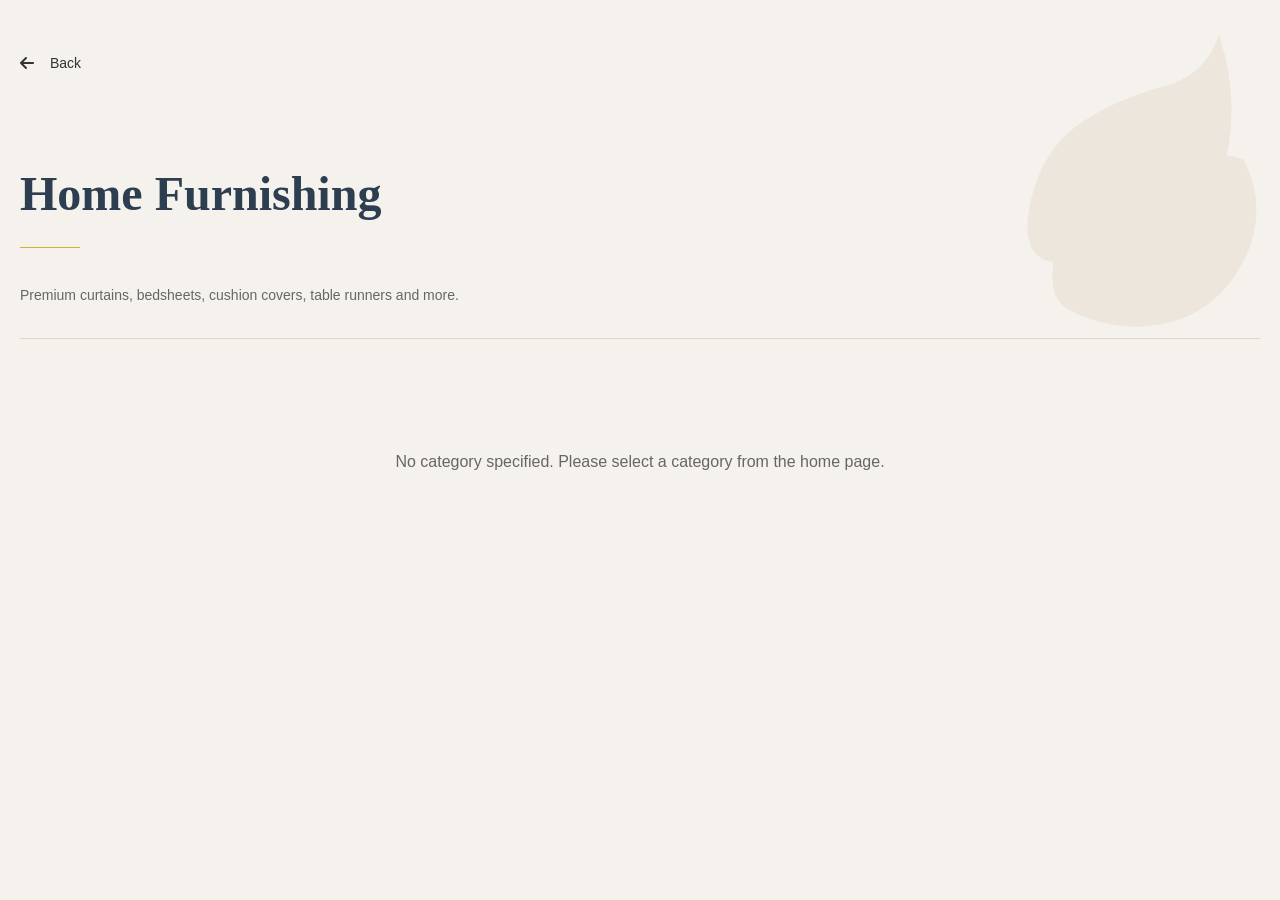
==== products.html @ fc9afa24 "Implement products page" ====
<!DOCTYPE html>
<html lang="en">
<head>
    <meta charset="UTF-8">
    <meta name="viewport" content="width=device-width, initial-scale=1.0">
    <title>Products</title>

    <link rel="stylesheet" href="../../assets/css/products.css">

    <link rel="stylesheet"
        href="https://cdnjs.cloudflare.com/ajax/libs/font-awesome/6.5.1/css/all.min.css">
</head>

<body>

    <section class="products-page">

        <!-- Back Button -->
        <a href="../../index.html#products" class="back-btn">
            <i class="fa-solid fa-arrow-left"></i>
            Back
        </a>

        <!-- Category Header -->
        <div class="page-header">
            <span class="category-tag">Category</span>
            <h1 id="categoryTitle">Home Furnishing</h1>
            <p id="categoryDescription">
                Premium curtains, bedsheets, cushion covers,
                table runners and more.
            </p>
        </div>

        <!-- Product Grid -->
        <div class="products-grid" id="productsGrid">

        </div>

    </section>

    <script src="../../assets/js/products.js"></script>

</body>
</html>
---- assets/css/products.css ----
/* ========================================
   PRODUCTS PAGE STYLES
   ======================================== */

* {
    margin: 0;
    padding: 0;
    box-sizing: border-box;
}

body {
    font-family: 'Montserrat', sans-serif;
    line-height: 1.6;
    color: #333;
    background-color: #f5f1ed;
    position: relative;
    overflow-x: hidden;
}

/* Decorative background element */
body::before {
    content: '';
    position: fixed;
    top: -10%;
    right: -5%;
    width: 500px;
    height: 500px;
    background: url('data:image/svg+xml;utf8,<svg xmlns="http://www.w3.org/2000/svg" viewBox="0 0 200 200"><path fill="%23e8dfd0" d="M150,50 Q160,80 150,110 Q140,130 120,140 Q100,145 80,140 Q70,135 75,115 Q80,95 95,85 Q110,75 130,70 Q145,65 150,50Z"/><path fill="%23e8dfd0" d="M160,100 Q170,120 160,140 Q150,160 130,165 Q110,170 90,160 Q80,155 85,135 Q90,120 105,110 Q120,100 140,98 Q155,97 160,100Z"/></svg>') no-repeat;
    background-size: contain;
    opacity: 0.6;
    z-index: -1;
    pointer-events: none;
}

.products-page {
    max-width: 1400px;
    margin: 0 auto;
    padding: 40px 20px;
}

/* ========================================
   BACK BUTTON
   ======================================== */

.back-btn {
    display: inline-flex;
    align-items: center;
    gap: 8px;
    padding: 12px 0;
    margin-bottom: 40px;
    background-color: transparent;
    color: #333;
    text-decoration: none;
    border-radius: 0;
    transition: color 0.3s ease;
    font-weight: 500;
    font-size: 14px;
    border: none;
    cursor: pointer;
}

.back-btn:hover {
    color: #d4af37;
}

.back-btn i {
    font-size: 16px;
    margin-right: 8px;
}

/* ========================================
   PAGE HEADER
   ======================================== */

.page-header {
    text-align: left;
    padding: 30px 0;
    background: transparent;
    margin-bottom: 50px;
    border-bottom: 1px solid #e0d5c8;
    padding-bottom: 30px;
}

.category-tag {
    display: none;
}

.page-header h1 {
    font-size: 48px;
    color: #2c3e50;
    margin: 0 0 20px 0;
    font-family: 'Playfair Display', serif;
    font-weight: 700;
    position: relative;
    display: inline-block;
}

.page-header h1::after {
    content: '';
    position: absolute;
    bottom: -15px;
    left: 0;
    width: 60px;
    height: 1px;
    background-color: #d4af37;
}

.page-header p {
    font-size: 14px;
    color: #666;
    max-width: 600px;
    margin: 30px 0 0 0;
    line-height: 1.8;
    font-weight: 400;
}

/* ========================================
   PRODUCTS GRID
   ======================================== */

.products-grid {
    display: grid;
    grid-template-columns: repeat(4, 1fr);
    gap: 40px;
    padding: 0;
}

.product-item {
    background: transparent;
    border-radius: 0;
    overflow: visible;
    box-shadow: none;
    transition: transform 0.3s ease;
    cursor: pointer;
    text-align: center;
}

.product-item:hover {
    transform: translateY(-8px);
}

.product-item:hover .product-image {
    box-shadow: 0 8px 20px rgba(0, 0, 0, 0.12);
}

.product-image {
    width: 100%;
    /* height: 280px; */
    object-fit: cover;
    background-color: #f0f0f0;
    border-radius: 4px;
    margin-bottom: 20px;
    transition: box-shadow 0.3s ease;
    box-shadow: 0 4px 12px rgba(0, 0, 0, 0.08);
}

.product-info {
    padding: 0;
    display: flex;
    flex-direction: column;
    align-items: center;
}

.product-info h3 {
    font-size: 16px;
    color: #2c3e50;
    margin-bottom: 15px;
    font-weight: 600;
    font-family: 'Montserrat', sans-serif;
    letter-spacing: 0.5px;
}

.product-info p {
    display: none;
}

.enquire-btn {
    background-color: transparent;
    color: #2c3e50;
    border: 1px solid #2c3e50;
    padding: 10px 30px;
    border-radius: 0;
    cursor: pointer;
    font-weight: 500;
    font-size: 13px;
    transition: all 0.3s ease;
    font-family: 'Montserrat', sans-serif;
    letter-spacing: 0.5px;
    display: flex;
    align-items: center;
    justify-content: center;
    gap: 8px;
    margin-top: 10px;
}

.enquire-btn:hover {
    background-color: #2c3e50;
    color: white;
}

.enquire-btn i {
    font-size: 14px;
}

/* ========================================
   EMPTY STATE
   ======================================== */

.empty-state {
    text-align: center;
    padding: 60px 20px;
    grid-column: 1 / -1;
}

.empty-state p {
    font-size: 16px;
    color: #666;
}

/* ========================================
   RESPONSIVE DESIGN
   ======================================== */

@media (max-width: 1024px) {
    .products-grid {
        grid-template-columns: repeat(3, 1fr);
        gap: 30px;
    }
}

@media (max-width: 768px) {
    .page-header h1 {
        font-size: 36px;
    }

    .products-grid {
        grid-template-columns: repeat(2, 1fr);
        gap: 25px;
    }

    .product-image {
        height: 240px;
    }

    body::before {
        width: 300px;
        height: 300px;
        right: 0;
        top: 0;
        opacity: 0.3;
    }
}

@media (max-width: 480px) {
    .products-page {
        padding: 20px 15px;
    }

    .page-header {
        padding: 20px 0;
        margin-bottom: 30px;
    }

    .page-header h1 {
        font-size: 24px;
        margin-bottom: 15px;
    }

    .page-header h1::after {
        bottom: -12px;
        width: 40px;
    }

    .page-header p {
        font-size: 13px;
        margin-top: 20px;
    }

    .products-grid {
        grid-template-columns: 1fr;
        gap: 20px;
    }

    .product-image {
        height: 220px;
    }

    .back-btn {
        margin-bottom: 20px;
        font-size: 13px;
    }
}
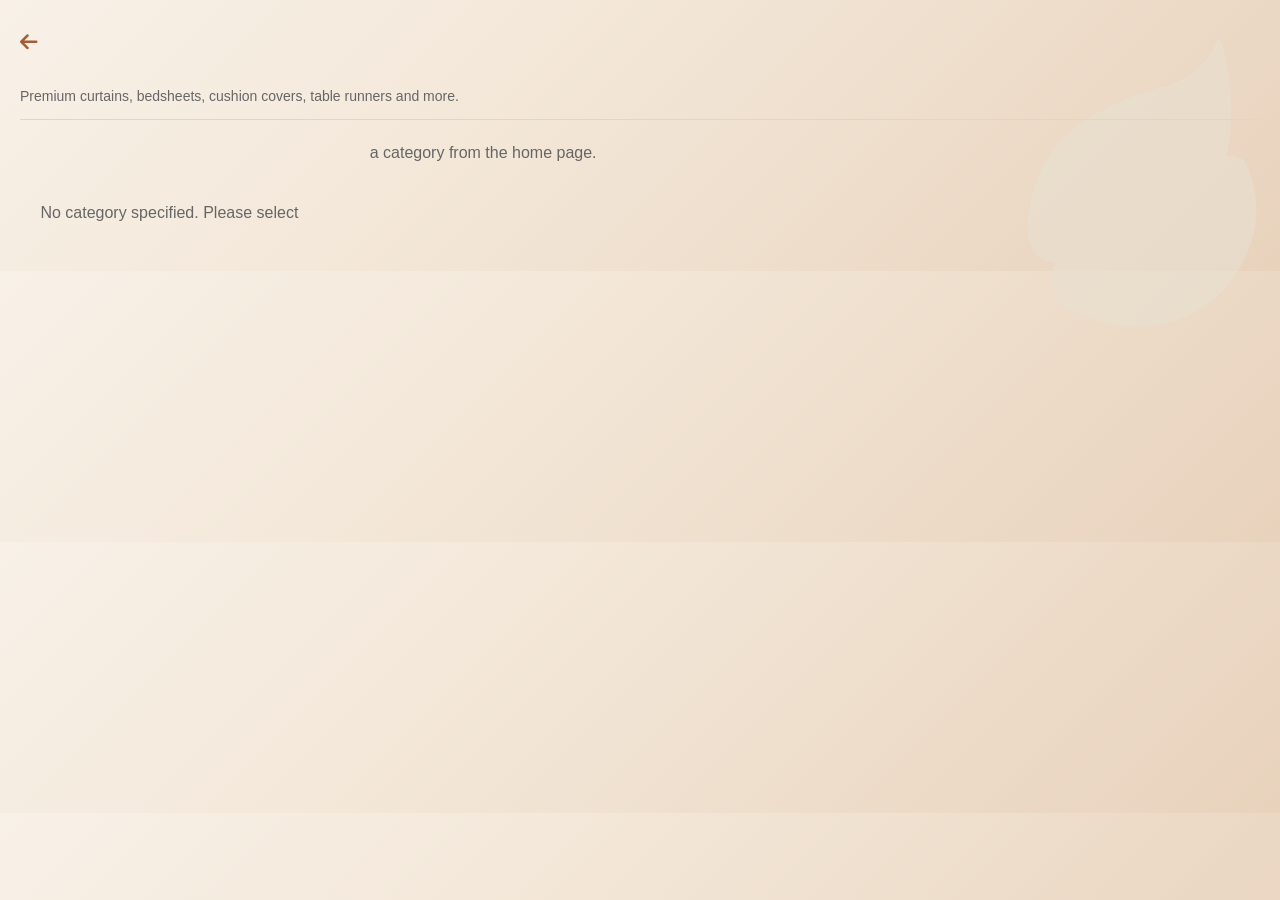
==== commit 6b52da94: "Enhance product page styles and structure; update product data and improve responsiveness" ====
--- a/products.html
+++ b/products.html
@@ -1,5 +1,6 @@
 <!DOCTYPE html>
 <html lang="en">
+
 <head>
     <meta charset="UTF-8">
     <meta name="viewport" content="width=device-width, initial-scale=1.0">
@@ -7,8 +8,10 @@
 
     <link rel="stylesheet" href="../../assets/css/products.css">
 
-    <link rel="stylesheet"
-        href="https://cdnjs.cloudflare.com/ajax/libs/font-awesome/6.5.1/css/all.min.css">
+    <link rel="stylesheet" href="https://cdnjs.cloudflare.com/ajax/libs/font-awesome/6.5.1/css/all.min.css">
+
+    <link rel="stylesheet" href="https://cdn.jsdelivr.net/npm/bootstrap-icons@1.13.1/font/bootstrap-icons.min.css">
+
 </head>
 
 <body>
@@ -18,7 +21,7 @@
         <!-- Back Button -->
         <a href="../../index.html#products" class="back-btn">
             <i class="fa-solid fa-arrow-left"></i>
-            Back
+            <p id="categoryTitle"></p>
         </a>
 
         <!-- Category Header -->
@@ -41,4 +44,5 @@
     <script src="../../assets/js/products.js"></script>
 
 </body>
+
 </html>
--- a/assets/css/products.css
+++ b/assets/css/products.css
@@ -12,9 +12,43 @@
     font-family: 'Montserrat', sans-serif;
     line-height: 1.6;
     color: #333;
-    background-color: #f5f1ed;
+    background: linear-gradient(135deg, #f8f1e8 0%, #f3e7d8 40%, #e8d2bc 100%);
     position: relative;
     overflow-x: hidden;
+}
+:root {
+  /* Background Colors */
+  --bg-primary: #fcf8ef;
+  --bg-secondary: #f8efe2;
+  --bg-card: #e6dccf;
+
+  /* Text Colors */
+  --text-primary: #2b1909;
+  --text-secondary: #a75b35;
+  --text-muted: #a29a8f;
+
+  /* Brand Colors */
+  --brand-dark: #6e4928;
+  --brand-primary: #816444;
+  --brand-light: #987b5e;
+
+  /* Accent Colors */
+  --accent-primary: #b39373;
+  --accent-secondary: #c2ad96;
+  --accent-light: #cfc2b3;
+
+  /* Borders & Dividers */
+  --border-color: #d8c8b5;
+  --divider-color: #e6dccf;
+
+  /* Buttons */
+  --btn-primary: #a65a32;
+  --btn-primary-hover: #8b4a28;
+  --btn-text: #ffffff;
+
+  /* Shadows */
+  --shadow-light: rgba(110, 73, 40, 0.08);
+  --shadow-medium: rgba(110, 73, 40, 0.15);
 }
 
 /* Decorative background element */
@@ -35,7 +69,7 @@
 .products-page {
     max-width: 1400px;
     margin: 0 auto;
-    padding: 40px 20px;
+    padding:20px;
 }
 
 /* ========================================
@@ -47,24 +81,24 @@
     align-items: center;
     gap: 8px;
     padding: 12px 0;
-    margin-bottom: 40px;
+    /* margin-bottom: 40px; */
     background-color: transparent;
-    color: #333;
+    color:var(--text-secondary);
     text-decoration: none;
     border-radius: 0;
     transition: color 0.3s ease;
-    font-weight: 500;
-    font-size: 14px;
+    font-weight: 700;
+    font-size: 18px;
     border: none;
     cursor: pointer;
 }
 
-.back-btn:hover {
-    color: #d4af37;
-}
+/* .back-btn:hover {
+    color: var(--btn-primary);
+} */
 
 .back-btn i {
-    font-size: 16px;
+    font-size: 20px;
     margin-right: 8px;
 }
 
@@ -74,11 +108,12 @@
 
 .page-header {
     text-align: left;
-    padding: 30px 0;
+    padding: 10px 0;
     background: transparent;
-    margin-bottom: 50px;
+    margin-bottom: 20px;
     border-bottom: 1px solid #e0d5c8;
-    padding-bottom: 30px;
+    /* padding-bottom: 30px; */
+    /* display: none; */
 }
 
 .category-tag {
@@ -87,31 +122,35 @@
 
 .page-header h1 {
     font-size: 48px;
-    color: #2c3e50;
-    margin: 0 0 20px 0;
+    color: var(--text-secondary);
+    /* margin: 0 0 20px 0; */
     font-family: 'Playfair Display', serif;
     font-weight: 700;
     position: relative;
     display: inline-block;
+    /* margin-left: 40px; */
+    display: none;
 }
 
 .page-header h1::after {
     content: '';
     position: absolute;
-    bottom: -15px;
+    bottom: 8px;
     left: 0;
-    width: 60px;
-    height: 1px;
-    background-color: #d4af37;
+    width: 62px;
+    height: 2px;
+    background-color: var(--text-secondary);
 }
 
 .page-header p {
     font-size: 14px;
     color: #666;
     max-width: 600px;
-    margin: 30px 0 0 0;
+    margin: 10px 0 0 0;
     line-height: 1.8;
     font-weight: 400;
+    /* margin-left: 40px; */
+    /* display: none; */
 }
 
 /* ========================================
@@ -119,29 +158,41 @@
    ======================================== */
 
 .products-grid {
-    display: grid;
-    grid-template-columns: repeat(4, 1fr);
-    gap: 40px;
+    /* display: grid; */
+    /* grid-template-columns: repeat(4, 1fr); */
+    /* gap: 10px;
     padding: 0;
+    margin-left: 40px; */
+    column-width: 100px;
+    columns: 4;
+    column-gap: 15px;
+    /* margin-left: 35px; */
+    
 }
 
 .product-item {
-    background: transparent;
+    /* background: transparent;
     border-radius: 0;
     overflow: visible;
-    box-shadow: none;
-    transition: transform 0.3s ease;
+    box-shadow: none; */
+    transition: transform 0.4s ease;
     cursor: pointer;
-    text-align: center;
-}
-
-.product-item:hover {
+    /* text-align: center; */
+    break-inside: avoid;
+    /* margin-bottom: 10px; */
+    width: 100%;
+    /* border: 4px solid black; */
+    position: relative;
+    padding: 5px 0px;
+}
+
+ .product-item:hover {
     transform: translateY(-8px);
 }
 
 .product-item:hover .product-image {
     box-shadow: 0 8px 20px rgba(0, 0, 0, 0.12);
-}
+} 
 
 .product-image {
     width: 100%;
@@ -149,57 +200,76 @@
     object-fit: cover;
     background-color: #f0f0f0;
     border-radius: 4px;
-    margin-bottom: 20px;
-    transition: box-shadow 0.3s ease;
-    box-shadow: 0 4px 12px rgba(0, 0, 0, 0.08);
+    /* margin-bottom: 20px; */
+    /* transition: box-shadow 0.1s ease;
+    box-shadow: 0 4px 12px rgba(0, 0, 0, 0.08); */
 }
 
 .product-info {
     padding: 0;
     display: flex;
-    flex-direction: column;
     align-items: center;
+    justify-content: space-between;
+    position: absolute;
+    /* top: -55px; */
+    bottom: 13px;
+    /* left: 20px; */
+    background: linear-gradient(to top, rgba(0, 0, 0, 0.7), transparent);
+    transition: bottom 0.1s ease;
+    padding: 10px 5px;
+    border-radius: 0px 0px 4px 4px;
+    display: none;
+    width: 100%;
 }
 
 .product-info h3 {
     font-size: 16px;
-    color: #2c3e50;
-    margin-bottom: 15px;
+    color: white;
+    /* margin-bottom: 15px; */
     font-weight: 600;
     font-family: 'Montserrat', sans-serif;
     letter-spacing: 0.5px;
-}
+    padding-left: 20px;
+} 
 
 .product-info p {
     display: none;
+    
 }
 
 .enquire-btn {
     background-color: transparent;
-    color: #2c3e50;
-    border: 1px solid #2c3e50;
-    padding: 10px 30px;
-    border-radius: 0;
+    color: white;
+    border: 1px solid white;
+    padding: 4px 8px;
     cursor: pointer;
     font-weight: 500;
     font-size: 13px;
     transition: all 0.3s ease;
     font-family: 'Montserrat', sans-serif;
-    letter-spacing: 0.5px;
+    /* letter-spacing: 0.5px; */
     display: flex;
     align-items: center;
     justify-content: center;
-    gap: 8px;
-    margin-top: 10px;
-}
-
+    margin-right: 10px;
+    border-radius: 35%;
+    /* gap: 8px; */
+    /* margin-top: 10px; */
+}
+ .product-item:hover .product-info {
+    display: block;
+    display: flex;
+} 
 .enquire-btn:hover {
-    background-color: #2c3e50;
+    display: block;
+    background-color: var(--btn-primary-hover);
     color: white;
+    border:var(--btn-primary);
 }
 
 .enquire-btn i {
     font-size: 14px;
+    font-weight: 900;
 }
 
 /* ========================================
@@ -223,25 +293,39 @@
 
 @media (max-width: 1024px) {
     .products-grid {
-        grid-template-columns: repeat(3, 1fr);
-        gap: 30px;
+        /* grid-template-columns: repeat(3, 1fr);
+        gap: 30px; */
+        
     }
 }
 
 @media (max-width: 768px) {
+    .page-header{
+        padding: 4px 0px;
+    }
     .page-header h1 {
         font-size: 36px;
+        padding: 4px 0px;
     }
 
     .products-grid {
-        grid-template-columns: repeat(2, 1fr);
-        gap: 25px;
-    }
+        /* grid-template-columns: repeat(2, 1fr);
+        gap: 25px; */
+        columns: 2;
+    }
+
 
     .product-image {
-        height: 240px;
-    }
-
+        height: 100%;
+    }
+    .product-info{
+        display: block;
+        display: flex;
+    }
+    .product-info h3{
+        font-size: 14px;
+        padding: 0px 4px;
+    }
     body::before {
         width: 300px;
         height: 300px;
@@ -257,8 +341,16 @@
     }
 
     .page-header {
-        padding: 20px 0;
-        margin-bottom: 30px;
+        padding: 10px 0;
+        margin-bottom: 10px;
+    }
+    .product-info{
+        display: block;
+        display: flex;
+    }
+    .product-info h3{
+        font-size: 20px;
+        /* padding: 0px 4px; */
     }
 
     .page-header h1 {
@@ -277,16 +369,17 @@
     }
 
     .products-grid {
-        grid-template-columns: 1fr;
-        gap: 20px;
+        /* grid-template-columns: 1fr;
+        gap: 20px; */
+        columns: 1;
     }
 
     .product-image {
-        height: 220px;
+        height: 100%;
     }
 
     .back-btn {
-        margin-bottom: 20px;
-        font-size: 13px;
-    }
-}
+        /* margin-bottom: 20px; */
+        font-size: 20px;
+    }
+}
